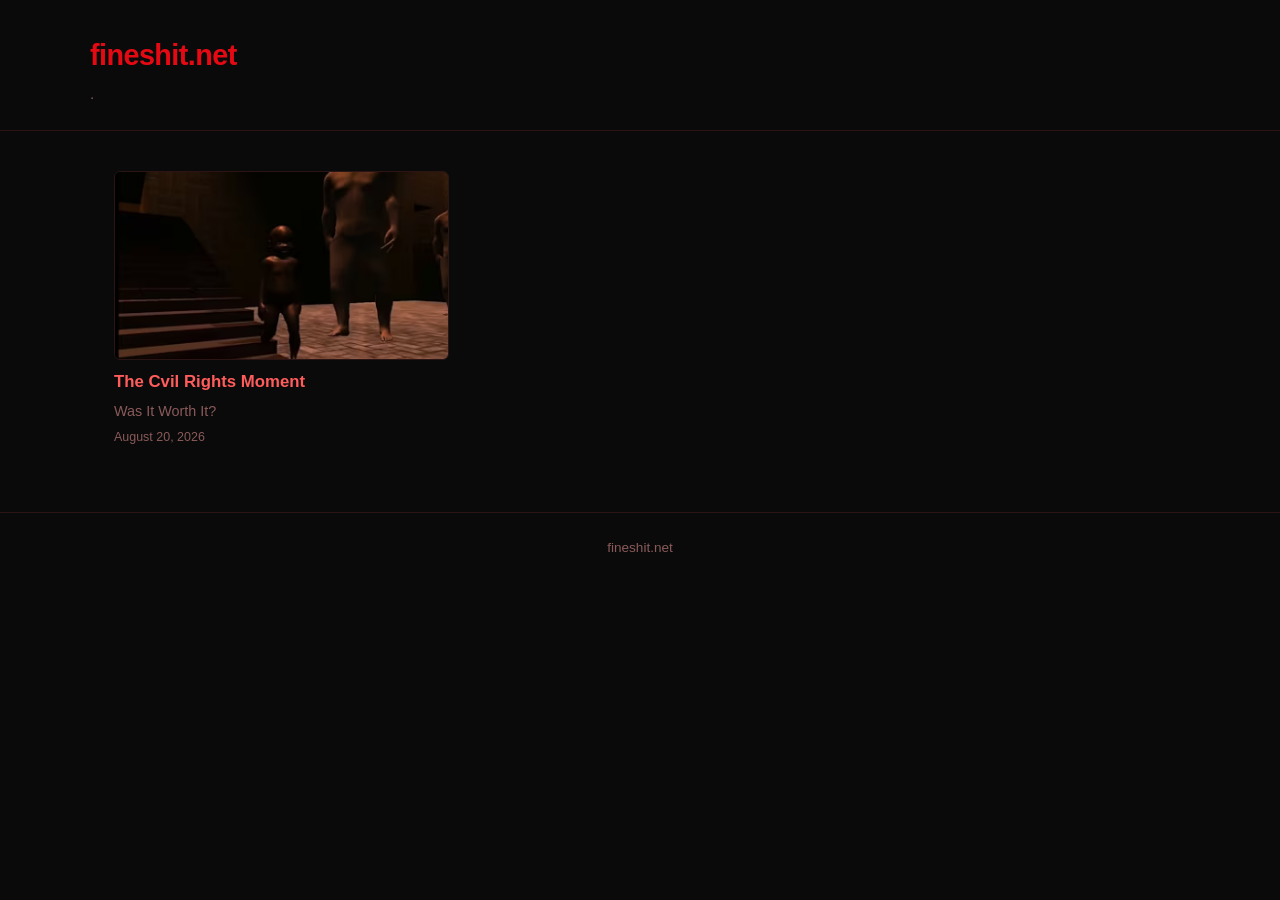
==== index.html @ dc5a3d7e "Fixed" ====
<!DOCTYPE html>
<html lang="en">
<head>
<meta charset="UTF-8">
<meta name="viewport" content="width=device-width, initial-scale=1.0">
<title>fineshit.net</title>
<meta name="description" content="Reviews and thoughts.">
<link rel="stylesheet" href="style.css">
</head>
<body>
<header>
  <div class="wrap">
    <a href="/"><div class="site-title">fineshit.net</div></a>
    <div class="site-tagline">.</div>
  </div>
</header>

<main>
  <ul class="grid">
    <li>
      <a class="card" href="https://www.youtube.com/watch?v=dQw4w9WgXcQ">
        <img class="thumb" src="images/BlackBaby.PNG" alt="Beh">
        <div class="card-title">The Cvil Rights Moment</div>
        <div class="card-summary">Was It Worth It?</div>
        <div class="card-date">August 20, 2026</div>
      </a>
    </li>
  </ul>
</main>

<footer>
  fineshit.net
</footer>
</body>
</html>
---- style.css ----
:root {
  --bg: #0a0a0a;
  --card-bg: #131313;
  --red: #e50914;
  --red-soft: #ff5c5c;
  --text: #f2b8b8;
  --muted: #8a5a5a;
  --border: #2a1414;
  --max-width: 1100px;
}

* { box-sizing: border-box; }

body {
  margin: 0;
  background: var(--bg);
  color: var(--text);
  font-family: -apple-system, BlinkMacSystemFont, "Segoe UI", Helvetica, Arial, sans-serif;
  line-height: 1.6;
}

a { color: inherit; }

header {
  border-bottom: 1px solid var(--border);
  padding: 2rem 1.5rem 1.5rem;
}

header .wrap {
  max-width: var(--max-width);
  margin: 0 auto;
}

header a { text-decoration: none; }

.site-title {
  font-size: 1.8rem;
  font-weight: 800;
  letter-spacing: -0.02em;
  color: var(--red);
}

.site-tagline {
  color: var(--muted);
  font-size: 0.95rem;
  margin-top: 0.25rem;
}

main {
  max-width: var(--max-width);
  margin: 0 auto;
  padding: 2.5rem 1.5rem 4rem;
}

/* ---- grid of post cards (YouTube-style) ---- */
.grid {
  display: grid;
  grid-template-columns: repeat(auto-fill, minmax(260px, 1fr));
  gap: 1.75rem 1.5rem;
  list-style: none;
  padding: 0;
  margin: 0;
}

.card {
  display: block;
  text-decoration: none;
  color: inherit;
}

.thumb {
  width: 100%;
  aspect-ratio: 16 / 9;
  object-fit: cover;
  border-radius: 6px;
  border: 1px solid var(--border);
  background: var(--card-bg);
  display: block;
}

.card:hover .thumb {
  border-color: var(--red);
}

.card-title {
  margin-top: 0.6rem;
  font-size: 1.05rem;
  font-weight: 700;
  color: var(--red-soft);
}

.card:hover .card-title {
  color: var(--red);
}

.card-summary {
  margin-top: 0.25rem;
  font-size: 0.9rem;
  color: var(--muted);
  display: -webkit-box;
  -webkit-line-clamp: 2;
  -webkit-box-orient: vertical;
  overflow: hidden;
}

.card-date {
  margin-top: 0.3rem;
  font-size: 0.78rem;
  color: var(--muted);
}

/* ---- single post page ---- */
article .hero {
  width: 100%;
  max-height: 380px;
  object-fit: cover;
  border-radius: 8px;
  border: 1px solid var(--border);
  margin-bottom: 1.5rem;
}

article h1 {
  font-size: 1.9rem;
  margin-bottom: 0.25rem;
  letter-spacing: -0.02em;
  color: var(--red);
}

article .post-meta {
  margin-bottom: 1.5rem;
  color: var(--muted);
  font-size: 0.85rem;
}

article p {
  margin-bottom: 1.2rem;
}

.back-link {
  display: inline-block;
  margin-bottom: 2rem;
  color: var(--muted);
  text-decoration: none;
  font-size: 0.9rem;
}

.back-link:hover { color: var(--red); }

footer {
  border-top: 1px solid var(--border);
  padding: 1.5rem;
  text-align: center;
  color: var(--muted);
  font-size: 0.85rem;
}
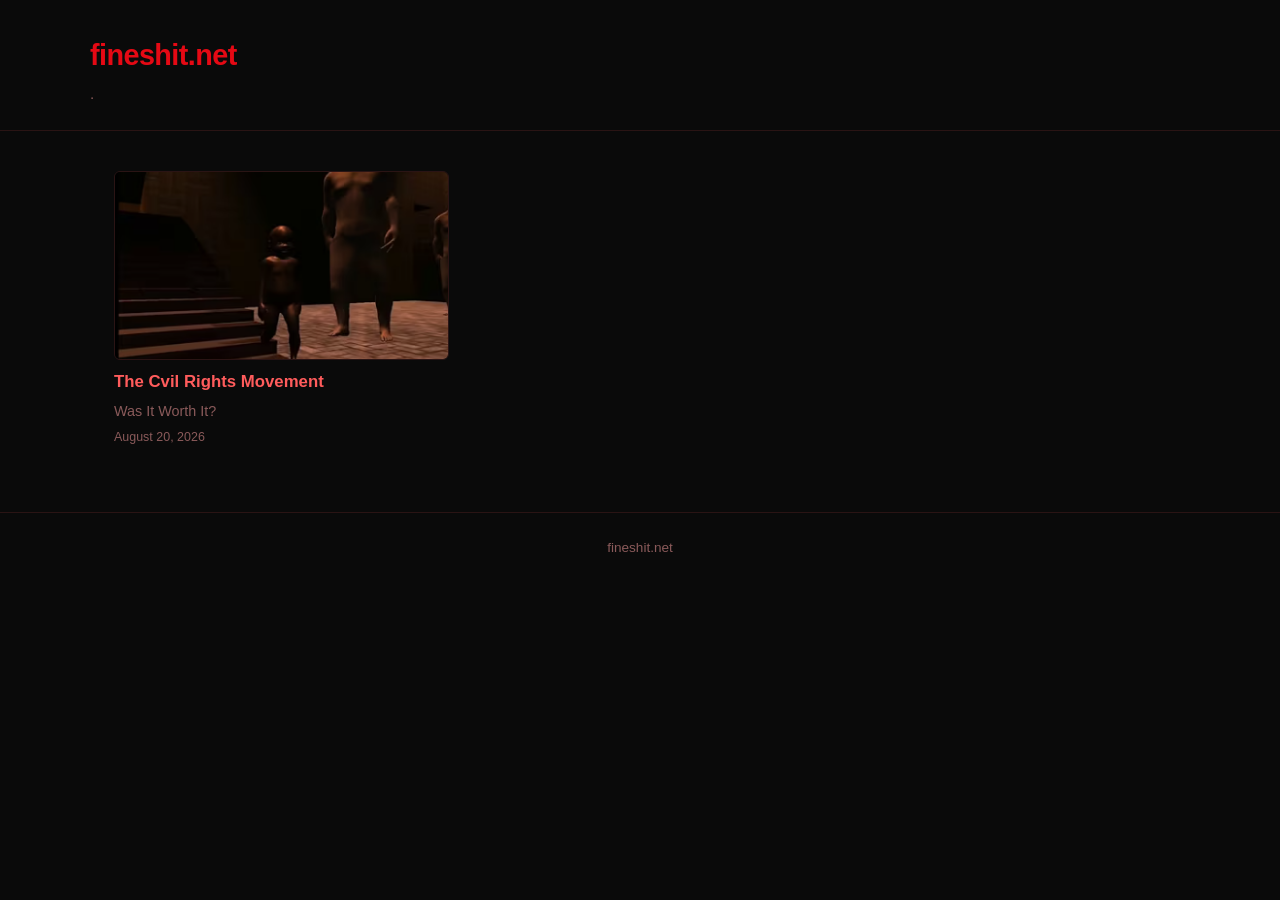
==== commit bd85d421: "e" ====
--- a/index.html
+++ b/index.html
@@ -20,7 +20,7 @@
     <li>
       <a class="card" href="https://www.youtube.com/watch?v=dQw4w9WgXcQ">
         <img class="thumb" src="images/BlackBaby.PNG" alt="Beh">
-        <div class="card-title">The Cvil Rights Moment</div>
+        <div class="card-title">The Cvil Rights Movement</div>
         <div class="card-summary">Was It Worth It?</div>
         <div class="card-date">August 20, 2026</div>
       </a>
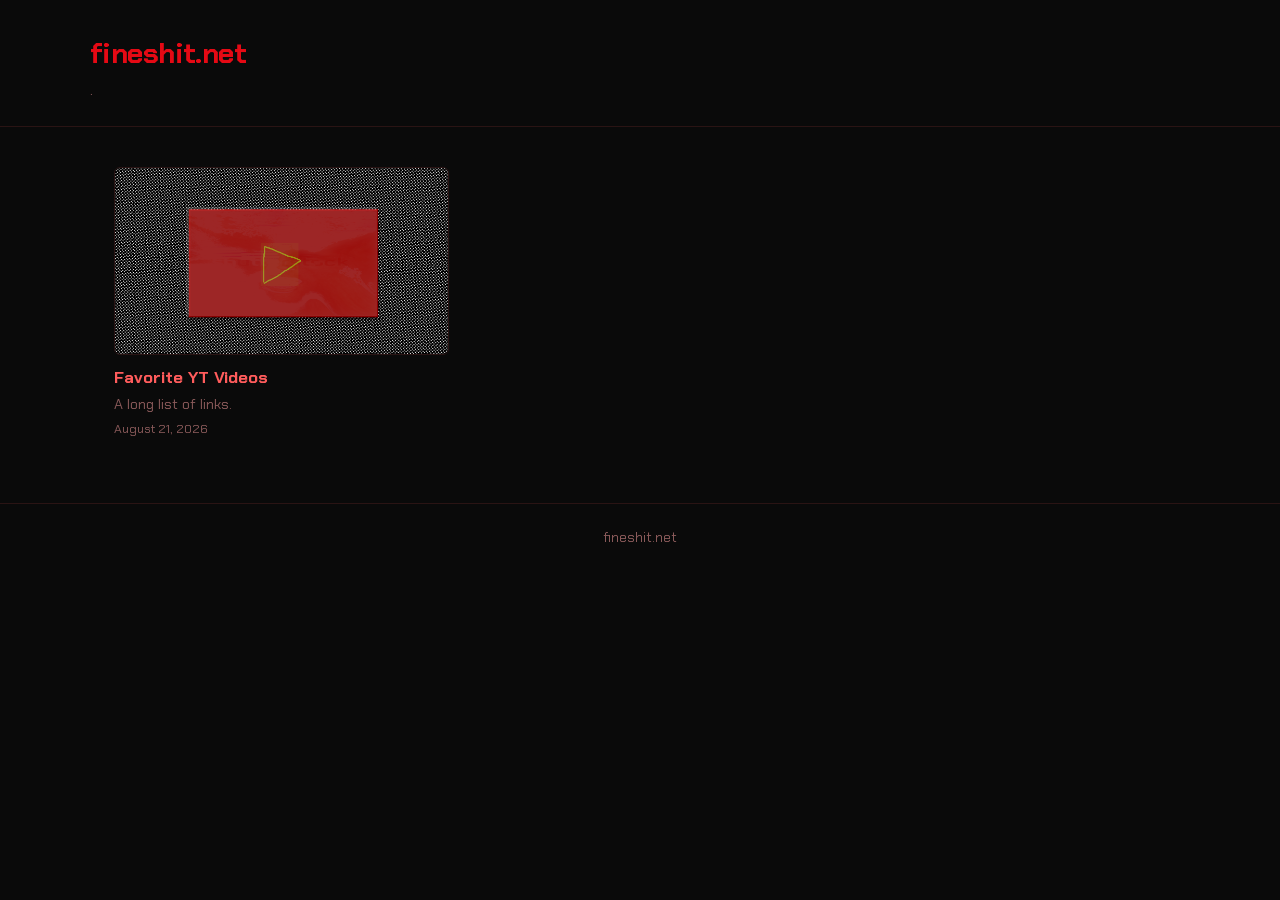
==== commit f7169c91: "removed first post added another post for yt vids" ====
--- a/index.html
+++ b/index.html
@@ -5,6 +5,9 @@
 <meta name="viewport" content="width=device-width, initial-scale=1.0">
 <title>fineshit.net</title>
 <meta name="description" content="Reviews and thoughts.">
+<link rel="preconnect" href="https://fonts.googleapis.com">
+<link rel="preconnect" href="https://fonts.gstatic.com" crossorigin>
+<link href="https://fonts.googleapis.com/css2?family=Chakra+Petch:wght@400;500;600;700&display=swap" rel="stylesheet">
 <link rel="stylesheet" href="style.css">
 </head>
 <body>
@@ -17,16 +20,18 @@
 
 <main>
   <ul class="grid">
+
     <li>
-      <a class="card" href="https://www.youtube.com/watch?v=dQw4w9WgXcQ">
-        <img class="thumb" src="images/BlackBaby.PNG" alt="Beh">
-        <div class="card-title">The Cvil Rights Movement</div>
-        <div class="card-summary">Was It Worth It?</div>
-        <div class="card-date">August 20, 2026</div>
+      <a class="card" href="posts/favorite-yt-videos.html">
+        <img class="thumb" src="images/YT.png" alt="Favorite YT Videos">
+        <div class="card-title">Favorite YT Videos</div>
+        <div class="card-summary">A long list of links.</div>
+        <div class="card-date">August 21, 2026</div>
       </a>
     </li>
   </ul>
 </main>
+
 
 <footer>
   fineshit.net
--- a/style.css
+++ b/style.css
@@ -15,8 +15,8 @@
   margin: 0;
   background: var(--bg);
   color: var(--text);
-  font-family: -apple-system, BlinkMacSystemFont, "Segoe UI", Helvetica, Arial, sans-serif;
-  line-height: 1.6;
+  font-family: "Chakra Petch", -apple-system, BlinkMacSystemFont, "Segoe UI", Helvetica, Arial, sans-serif;
+  line-height: 1.5;
 }
 
 a { color: inherit; }
@@ -35,7 +35,7 @@
 
 .site-title {
   font-size: 1.8rem;
-  font-weight: 800;
+  font-weight: 700;
   letter-spacing: -0.02em;
   color: var(--red);
 }
@@ -136,6 +136,32 @@
   margin-bottom: 1.2rem;
 }
 
+article .link-list {
+  list-style: none;
+  padding: 0;
+  margin: 0 0 1.2rem;
+}
+
+article .link-list li {
+  padding: 0.7rem 0;
+  border-bottom: 1px solid var(--border);
+}
+
+article .link-list li:last-child {
+  border-bottom: none;
+}
+
+article .link-list a {
+  color: var(--red-soft);
+  text-decoration: none;
+  font-weight: 700;
+}
+
+article .link-list a:hover {
+  color: var(--red);
+  text-decoration: underline;
+}
+
 .back-link {
   display: inline-block;
   margin-bottom: 2rem;
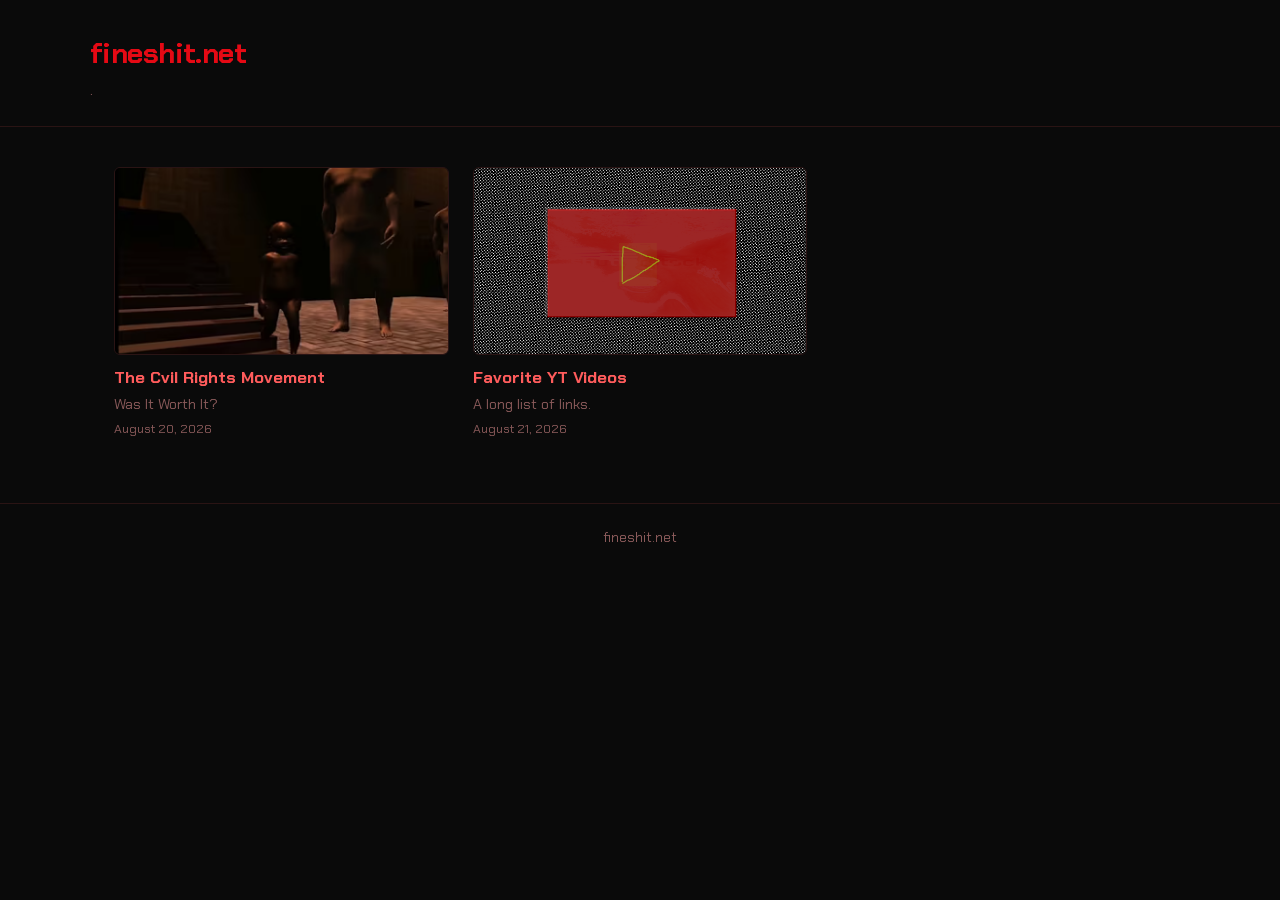
==== commit db63af53: "post readded" ====
--- a/index.html
+++ b/index.html
@@ -20,7 +20,12 @@
 
 <main>
   <ul class="grid">
-
+   <li>
+      <a class="card" href="https://www.youtube.com/watch?v=dQw4w9WgXcQ">
+        <img class="thumb" src="images/BlackBaby.PNG" alt="Beh">
+        <div class="card-title">The Cvil Rights Movement</div>
+        <div class="card-summary">Was It Worth It?</div>
+        <div class="card-date">August 20, 2026</div>
     <li>
       <a class="card" href="posts/favorite-yt-videos.html">
         <img class="thumb" src="images/YT.png" alt="Favorite YT Videos">
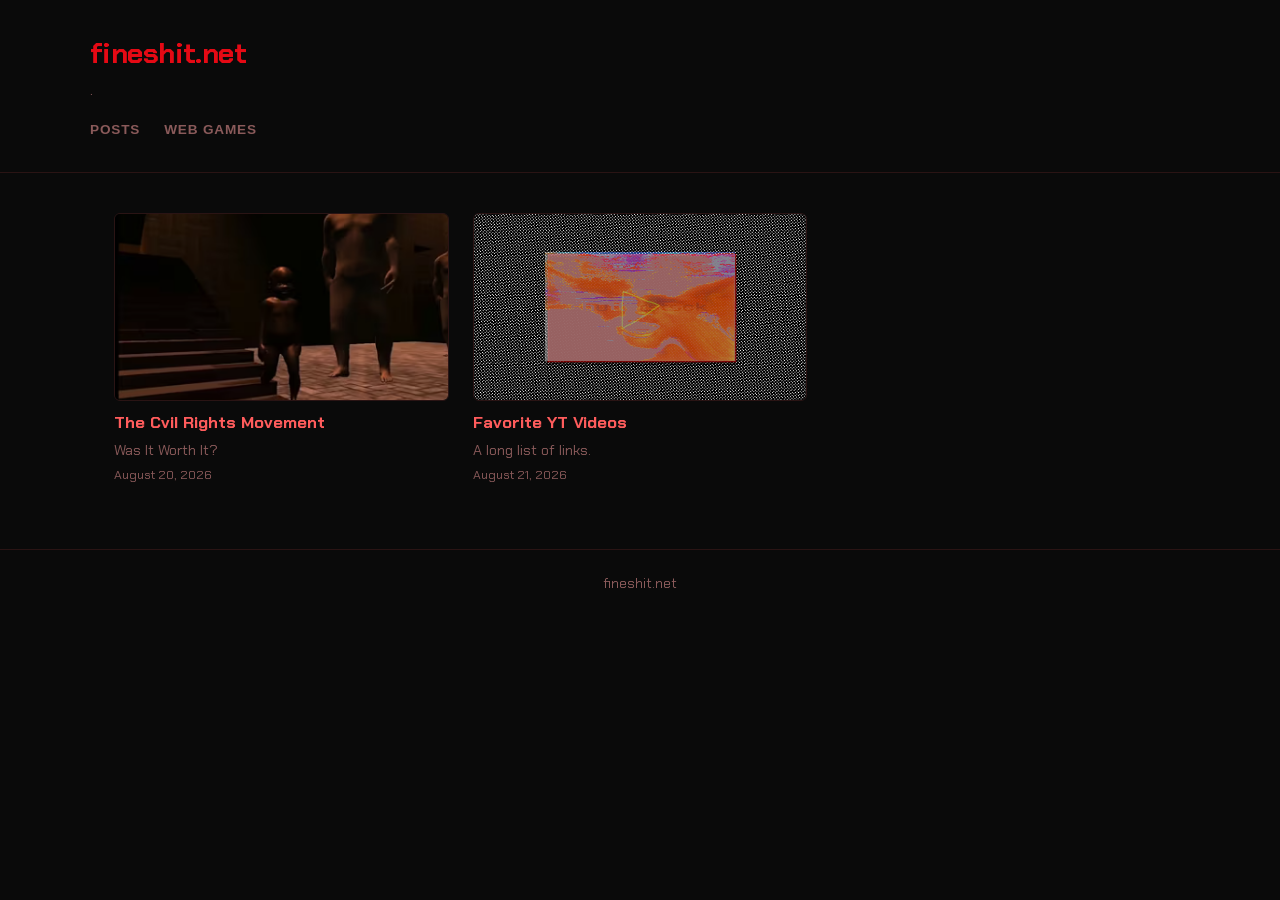
==== commit c7c1c7fa: "Added nav bar and game page" ====
--- a/index.html
+++ b/index.html
@@ -15,17 +15,23 @@
   <div class="wrap">
     <a href="/"><div class="site-title">fineshit.net</div></a>
     <div class="site-tagline">.</div>
+    <nav class="site-nav">
+      <a href="index.html">Posts</a>
+      <a href="games.html">Web Games</a>
+    </nav>
   </div>
 </header>
 
 <main>
   <ul class="grid">
-   <li>
+    <li>
       <a class="card" href="https://www.youtube.com/watch?v=dQw4w9WgXcQ">
         <img class="thumb" src="images/BlackBaby.PNG" alt="Beh">
         <div class="card-title">The Cvil Rights Movement</div>
         <div class="card-summary">Was It Worth It?</div>
         <div class="card-date">August 20, 2026</div>
+      </a>
+    </li>
     <li>
       <a class="card" href="posts/favorite-yt-videos.html">
         <img class="thumb" src="images/YT.png" alt="Favorite YT Videos">
--- a/style.css
+++ b/style.css
@@ -46,6 +46,28 @@
   margin-top: 0.25rem;
 }
 
+.site-nav {
+  display: flex;
+  gap: 1.5rem;
+  margin-top: 1.1rem;
+}
+
+.site-nav a {
+  color: var(--muted);
+  text-decoration: none;
+  font-weight: 600;
+  font-size: 0.85rem;
+  letter-spacing: 0.06em;
+  text-transform: uppercase;
+  padding-bottom: 0.35rem;
+  border-bottom: 2px solid transparent;
+}
+
+.site-nav a:hover {
+  color: var(--red-soft);
+  border-bottom-color: var(--border);
+}
+
 main {
   max-width: var(--max-width);
   margin: 0 auto;
@@ -109,6 +131,12 @@
   color: var(--muted);
 }
 
+.empty-state {
+  color: var(--muted);
+  text-align: center;
+  padding: 2rem 0;
+}
+
 /* ---- single post page ---- */
 article .hero {
   width: 100%;
